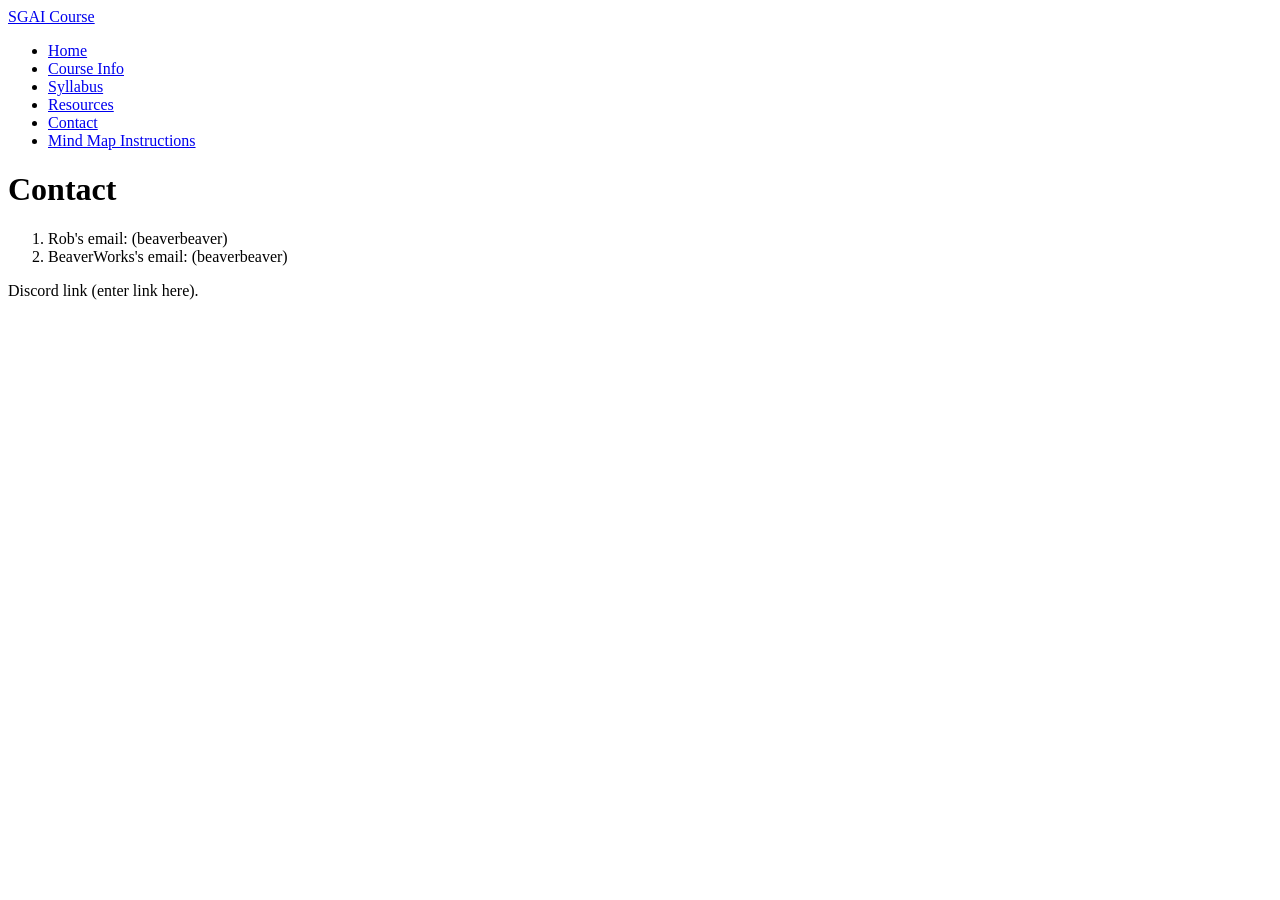
==== pages/contact.html @ a97ac7f5 "push first website draft" ====
<!DOCTYPE html>
<html lang="en">
<head>
    <meta charset="UTF-8">
    <meta name="viewport" content="width=device-width, initial-scale=1.0">
    <title>SGAI Course - Contact</title>
    <link rel="stylesheet" href="../assets/css/style.css">
</head>
<body>
    <header>
        <nav class="top-nav" aria-label="Primary navigation">
            <a class="brand" href="../index.html">SGAI Course</a>
            <ul class="menu">
                <li><a href="../index.html">Home</a></li>
                <li><a href="course.html">Course Info</a></li>
                <li><a href="syllabus.html">Syllabus</a></li>
                <li><a href="resources.html">Resources</a></li>
                <li><a class="active" href="contact.html">Contact</a></li>
                <li><a href="mindmapInstructions.html">Mind Map Instructions</a></li>

            </ul>
        </nav>
    </header>

    <main>

            <h1>Contact</h1>
            <ol>
                <li>Rob's email: (beaverbeaver)</li>
                <li>BeaverWorks's email: (beaverbeaver)</li>

            </ol>
            <p>Discord link (enter link here).</p>

    </main>
</body>
</html>
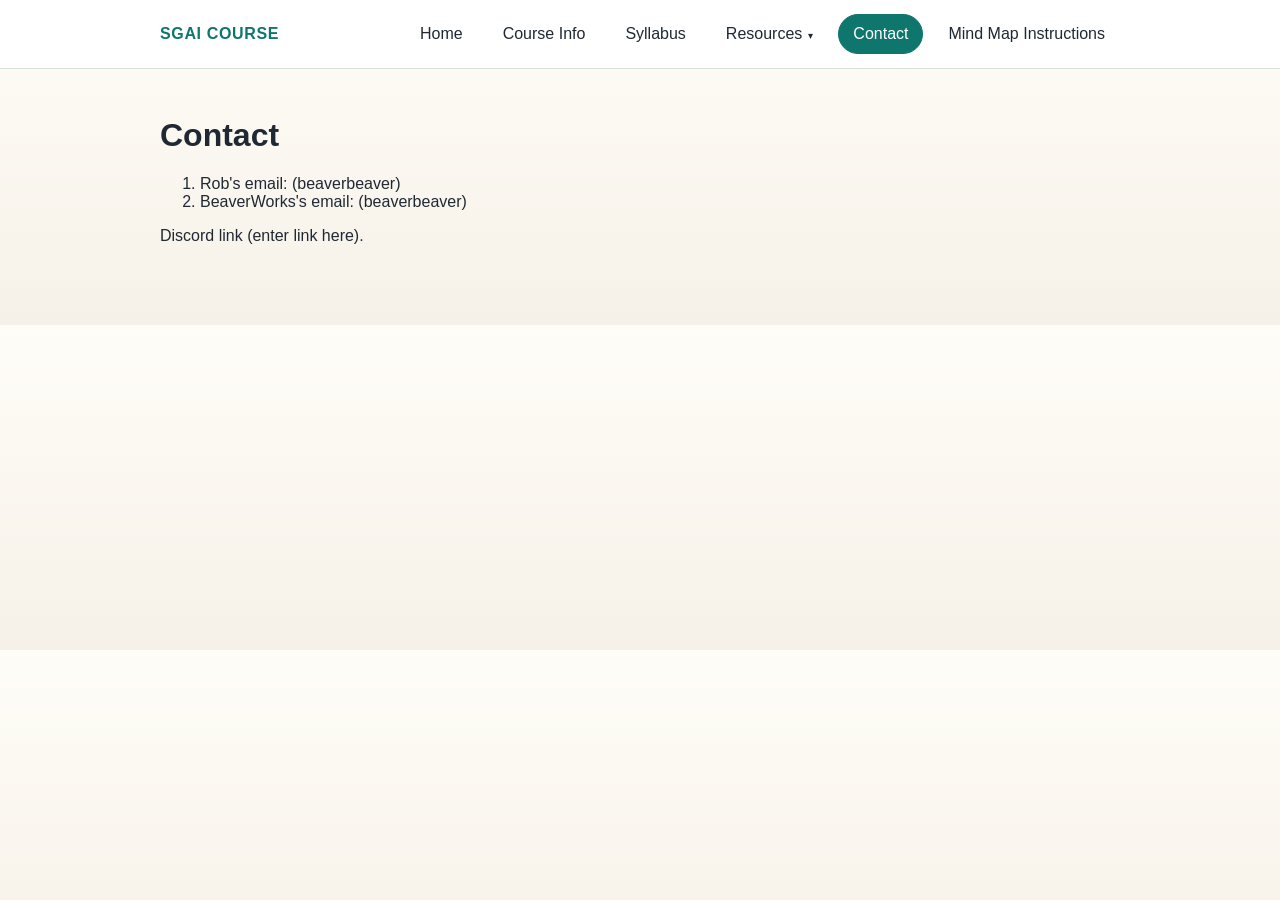
==== commit 5090f896: "updated neu tabs to create dropdown resource tab" ====
--- a/pages/contact.html
+++ b/pages/contact.html
@@ -14,7 +14,23 @@
                 <li><a href="../index.html">Home</a></li>
                 <li><a href="course.html">Course Info</a></li>
                 <li><a href="syllabus.html">Syllabus</a></li>
-                <li><a href="resources.html">Resources</a></li>
+                <li class="has-dropdown">
+                    <a href="resources.html">Resources</a>
+                    <ul class="dropdown">
+                        <li class="has-dropdown">
+                            <a href="#">Weekly Lectures</a>
+                            <ul class="dropdown sub-dropdown">
+                                <li><a href="resourcesSubPages/weeklyLectures/weekOneLecture.html">Week 1 Lectures</a></li>
+                                <li><a href="resourcesSubPages/weeklyLectures/weekTwoLecture.html">Week 2 Lectures</a></li>
+                                <li><a href="resourcesSubPages/weeklyLectures/weekThreeLecture.html">Week 3 Lectures</a></li>
+                                <li><a href="resourcesSubPages/weeklyLectures/weekFourLecture.html">Week 4 Lectures</a></li>
+                            </ul>
+                        </li>
+                        <li><a href="resourcesSubPages/reading.html">Reading</a></li>
+                        <li><a href="resourcesSubPages/tutorials.html">Tutorials</a></li>
+                        <li><a href="quickLinks.html">Quick Links</a></li>
+                    </ul>
+                </li>
                 <li><a class="active" href="contact.html">Contact</a></li>
                 <li><a href="mindmapInstructions.html">Mind Map Instructions</a></li>
 
--- a/assets/css/style.css
+++ b/assets/css/style.css
@@ -0,0 +1,194 @@
+:root {
+    --bg: #f6f1e8;
+    --panel: #ffffff;
+    --text: #1f2933;
+    --accent: #0f766e;
+    --accent-hover: #115e59;
+    --border: #d8e1dc;
+}
+
+* {
+    box-sizing: border-box;
+}
+
+body {
+    margin: 0;
+    font-family: Arial, Helvetica, sans-serif;
+    background: linear-gradient(180deg, #fffdf8 0%, var(--bg) 100%);
+    color: var(--text);
+}
+
+header {
+    position: sticky;
+    top: 0;
+    z-index: 10;
+    background: rgba(255, 255, 255, 0.92);
+    backdrop-filter: blur(10px);
+    border-bottom: 1px solid var(--border);
+}
+
+.top-nav {
+    max-width: 1000px;
+    margin: 0 auto;
+    padding: 14px 20px;
+    display: flex;
+    align-items: center;
+    justify-content: space-between;
+    gap: 16px;
+}
+
+.brand {
+    font-weight: 700;
+    letter-spacing: 0.04em;
+    text-transform: uppercase;
+    color: var(--accent);
+    text-decoration: none;
+    white-space: nowrap;
+}
+
+.menu {
+    display: flex;
+    flex-wrap: wrap;
+    gap: 10px;
+    margin: 0;
+    padding: 0;
+    list-style: none;
+}
+
+.menu a {
+    display: inline-block;
+    padding: 10px 14px;
+    border-radius: 999px;
+    text-decoration: none;
+    color: var(--text);
+    border: 1px solid transparent;
+    transition: background-color 0.2s ease, color 0.2s ease, border-color 0.2s ease;
+}
+
+.menu a:hover,
+.menu a:focus-visible,
+.menu a.active {
+    background: var(--accent);
+    color: white;
+    border-color: var(--accent);
+    outline: none;
+}
+
+main {
+    max-width: 1000px;
+    margin: 0 auto;
+    padding: 48px 20px 64px;
+}
+
+
+h1,
+h2,
+h3,
+p {
+    margin-top: 0;
+}
+
+.section-title {
+    color: var(--accent);
+}
+
+.page-link {
+    display: inline-block;
+    margin-top: 8px;
+    color: var(--accent);
+    text-decoration: none;
+    font-weight: 700;
+}
+
+.page-link:hover,
+.page-link:focus-visible {
+    color: var(--accent-hover);
+}
+
+
+/* --- Dropdown menus (Resources + nested sub-menus) --- */
+
+.menu li {
+    position: relative;
+}
+
+.dropdown {
+    display: none;
+    position: absolute;
+    top: 100%;
+    left: 0;
+    min-width: 190px;
+    margin: 0;
+    padding: 8px;
+    padding-top: 16px;
+    list-style: none;
+    background: var(--panel);
+    border: 1px solid var(--border);
+    border-radius: 16px;
+    box-shadow: 0 12px 24px rgba(31, 41, 51, 0.12);
+    z-index: 20;
+}
+
+.menu > li.has-dropdown:hover > .dropdown,
+.menu > li.has-dropdown:focus-within > .dropdown {
+    display: block;
+}
+
+.dropdown li {
+    list-style: none;
+}
+
+.dropdown a {
+    display: block;
+    padding: 10px 14px;
+    border-radius: 999px;
+    white-space: nowrap;
+    color: var(--text);
+    text-decoration: none;
+    border: 1px solid transparent;
+    transition: background-color 0.2s ease, color 0.2s ease, border-color 0.2s ease;
+}
+
+.dropdown a:hover,
+.dropdown a:focus-visible {
+    background: var(--accent);
+    color: white;
+    border-color: var(--accent);
+    outline: none;
+}
+
+/* Third-level menu flies out to the right */
+.dropdown .sub-dropdown {
+    top: -8px;
+    left: 100%;
+    padding-left: 16px;
+}
+
+.dropdown li.has-dropdown:hover > .sub-dropdown,
+.dropdown li.has-dropdown:focus-within > .sub-dropdown {
+    display: block;
+}
+
+/* Small arrow hints */
+.menu > li.has-dropdown > a::after {
+    content: "▾";
+    font-size: 0.65em;
+    margin-left: 6px;
+    vertical-align: middle;
+}
+
+.dropdown li.has-dropdown > a::after {
+    content: "▸";
+    float: right;
+    margin-left: 10px;
+    font-size: 0.65em;
+}
+
+.has-dropdown > .dropdown::before {
+    content: "";
+    position: absolute;
+    top: -12px;
+    left: 0;
+    right: 0;
+    height: 12px;
+}
